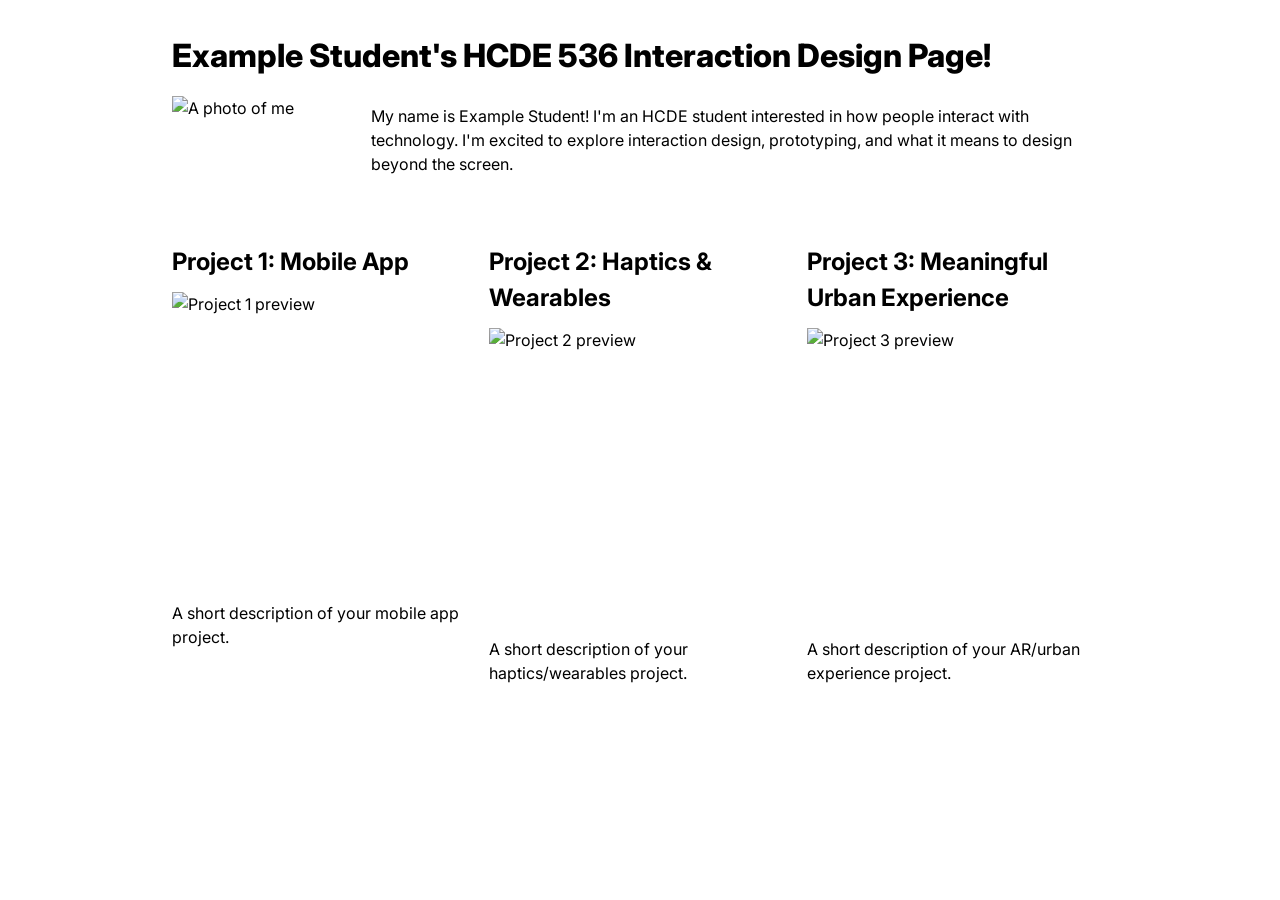
==== docs/index.html @ 654735fb "Initial commit" ====
<!DOCTYPE html>
<html>

<head>
  <meta charset="utf-8" />
  <meta name="viewport" content="width=device-width, maximum-scale=1.0" />

  <title>Example Student's HCDE 536 Interaction Design Page!</title>

  <link href="style.css" rel="stylesheet" />
</head>

<body>
  <h1>Example Student's HCDE 536 Interaction Design Page!</h1>

  <div class="header">
    <img src="placeholder.jpg" alt="A photo of me" />
    <p>
      My name is Example Student! I'm an HCDE student interested in how people
      interact with technology. I'm excited to explore interaction design,
      prototyping, and what it means to design beyond the screen.
    </p>
  </div>

  <div class="grid">
    <div class="assignment">
      <a href="p1.html">
        <h2>Project 1: Mobile App</h2>
        <img src="placeholder.jpg" alt="Project 1 preview" />
      </a>
      <p>A short description of your mobile app project.</p>
    </div>

    <div class="assignment">
      <a href="p2.html">
        <h2>Project 2: Haptics &amp; Wearables</h2>
        <img src="placeholder.jpg" alt="Project 2 preview" />
      </a>
      <p>A short description of your haptics/wearables project.</p>
    </div>

    <div class="assignment">
      <a href="p3.html">
        <h2>Project 3: Meaningful Urban Experience</h2>
        <img src="placeholder.jpg" alt="Project 3 preview" />
      </a>
      <p>A short description of your AR/urban experience project.</p>
    </div>
  </div>
</body>

</html>
---- docs/style.css ----
@import url("https://fonts.googleapis.com/css2?family=Inter:wght@100;200;300;400;500;600;700;800;900&display=swap");

*,
*::before,
*::after {
  box-sizing: border-box;
}

* {
  margin: 0;
}

img,
picture,
video,
canvas,
svg {
  display: block;
  max-width: 100%;
}

body {
  font-family: "Inter", sans-serif;
  line-height: 1.5;
  -webkit-font-smoothing: antialiased;
  max-width: 1000px;
  padding: 2em;
  margin: auto;
}

h1 {
  font-weight: 800;
}

h2 {
  font-weight: 700;
  margin-top: 1.5em;
  margin-bottom: 0.5em;
}

p {
  margin-top: 0.5em;
}

a {
  color: #000;
}

a:hover {
  color: #f06;
}

.header {
  display: flex;
  gap: 1em;
  margin-top: 1em;
}

.header img {
  width: 40%;
  object-fit: cover;
}

.grid {
  display: grid;
  grid-template-columns: repeat(auto-fit, minmax(250px, 1fr));
  gap: 1em;
  margin-top: 2em;
}

.assignment a {
  color: #000;
  text-decoration: none;
}

.assignment a:hover {
  color: #f06;
}

.assignment img {
  aspect-ratio: 1;
  object-fit: cover;
}

.assignment p {
  margin-top: 0.5em;
}
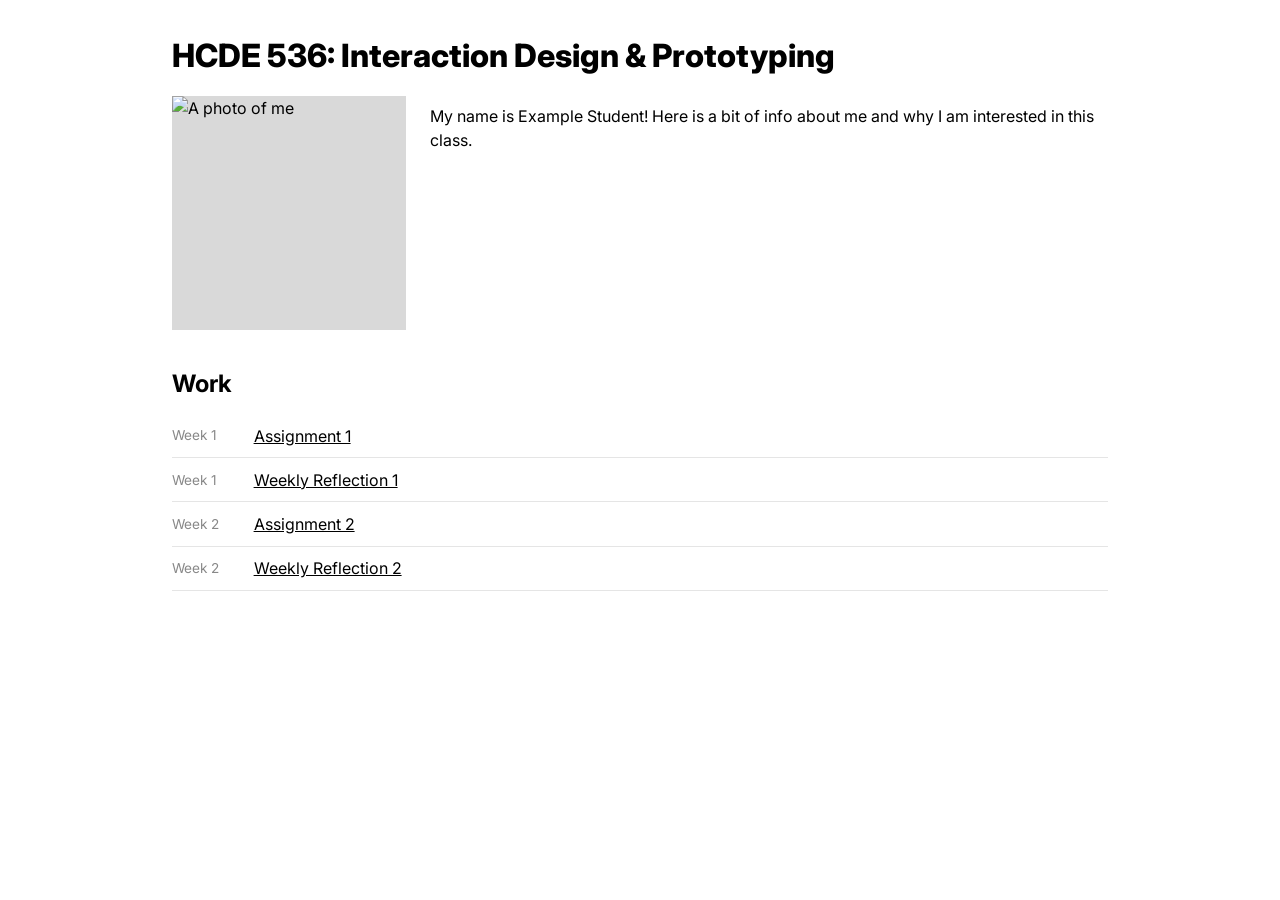
==== commit ddec6d56: "here you go" ====
--- a/docs/index.html
+++ b/docs/index.html
@@ -5,48 +5,46 @@
   <meta charset="utf-8" />
   <meta name="viewport" content="width=device-width, maximum-scale=1.0" />
 
-  <title>Example Student's HCDE 536 Interaction Design Page!</title>
+  <title>HCDE 536: Interaction Design & Prototyping</title>
 
   <link href="style.css" rel="stylesheet" />
 </head>
 
 <body>
-  <h1>Example Student's HCDE 536 Interaction Design Page!</h1>
+  <h1>HCDE 536: Interaction Design & Prototyping</h1>
 
   <div class="header">
     <img src="placeholder.jpg" alt="A photo of me" />
     <p>
-      My name is Example Student! I'm an HCDE student interested in how people
-      interact with technology. I'm excited to explore interaction design,
-      prototyping, and what it means to design beyond the screen.
+      My name is Example Student! Here is a bit of info about me and why I am interested in this class.
     </p>
   </div>
 
-  <div class="grid">
-    <div class="assignment">
-      <a href="p1.html">
-        <h2>Project 1: Mobile App</h2>
-        <img src="placeholder.jpg" alt="Project 1 preview" />
-      </a>
-      <p>A short description of your mobile app project.</p>
-    </div>
+  <nav class="work-index">
+    <h2>Work</h2>
 
-    <div class="assignment">
-      <a href="p2.html">
-        <h2>Project 2: Haptics &amp; Wearables</h2>
-        <img src="placeholder.jpg" alt="Project 2 preview" />
-      </a>
-      <p>A short description of your haptics/wearables project.</p>
-    </div>
+    <table>
+      <tbody>
+        <tr>
+          <td class="label">Week 1</td>
+          <td><a href="a1.html">Assignment 1</a></td>
+        </tr>
+        <tr>
+          <td class="label">Week 1</td>
+          <td><a href="wr1.html">Weekly Reflection 1</a></td>
+        </tr>
+        <tr>
+          <td class="label">Week 2</td>
+          <td><a href="a2.html">Assignment 2</a></td>
+        </tr>
+        <tr>
+          <td class="label">Week 2</td>
+          <td><a href="wr2.html">Weekly Reflection 2</a></td>
+        </tr>
+      </tbody>
+    </table>
+  </nav>
 
-    <div class="assignment">
-      <a href="p3.html">
-        <h2>Project 3: Meaningful Urban Experience</h2>
-        <img src="placeholder.jpg" alt="Project 3 preview" />
-      </a>
-      <p>A short description of your AR/urban experience project.</p>
-    </div>
-  </div>
 </body>
 
-</html>
+</html>
--- a/docs/style.css
+++ b/docs/style.css
@@ -52,36 +52,107 @@
 
 .header {
   display: flex;
-  gap: 1em;
+  gap: 1.5em;
   margin-top: 1em;
+  align-items: flex-start;
 }
 
 .header img {
-  width: 40%;
+  width: 25%;
+  flex-shrink: 0;
+  aspect-ratio: 1;
   object-fit: cover;
+  background-color: #d9d9d9;
 }
 
-.grid {
+.header p {
+  flex: 1;
+}
+
+.work-index {
+  margin-top: 2em;
+}
+
+.work-index table {
+  width: 100%;
+  border-collapse: collapse;
+  margin-top: 0.75em;
+}
+
+.work-index tr {
+  border-bottom: 1px solid #e5e5e5;
+}
+
+.work-index td {
+  padding: 0.6em 0;
+}
+
+.work-index td.label {
+  color: #888;
+  font-size: 0.85em;
+  width: 6em;
+}
+
+/* ── Assignment page building blocks ── */
+
+.intro {
+  margin-top: 1.25em;
+  font-size: 1.1em;
+  max-width: 680px;
+}
+
+figure {
+  margin: 0;
+}
+
+figcaption {
+  margin-top: 0.35em;
+  font-size: 0.8em;
+  color: #888;
+}
+
+.hero {
+  margin-top: 1.5em;
+}
+
+.hero img {
+  width: 100%;
+  min-height: 320px;
+  max-height: 480px;
+  object-fit: cover;
+  background-color: #d9d9d9;
+}
+
+.text-block {
+  margin-top: 2em;
+  max-width: 680px;
+}
+
+.doc-grid {
   display: grid;
-  grid-template-columns: repeat(auto-fit, minmax(250px, 1fr));
+  grid-template-columns: repeat(auto-fill, minmax(280px, 1fr));
   gap: 1em;
   margin-top: 2em;
 }
 
-.assignment a {
-  color: #000;
-  text-decoration: none;
+.doc-grid img {
+  width: 100%;
+  aspect-ratio: 4 / 3;
+  object-fit: cover;
+  background-color: #d9d9d9;
 }
 
-.assignment a:hover {
-  color: #f06;
+.insights {
+  list-style: none;
+  padding: 0;
+  display: flex;
+  flex-direction: column;
+  gap: 0.75em;
+  margin-top: 0.5em;
 }
 
-.assignment img {
-  aspect-ratio: 1;
-  object-fit: cover;
+.ai-note {
+  margin-top: 3em;
+  padding-top: 1.5em;
+  border-top: 1px solid #e5e5e5;
 }
-
-.assignment p {
-  margin-top: 0.5em;
-}
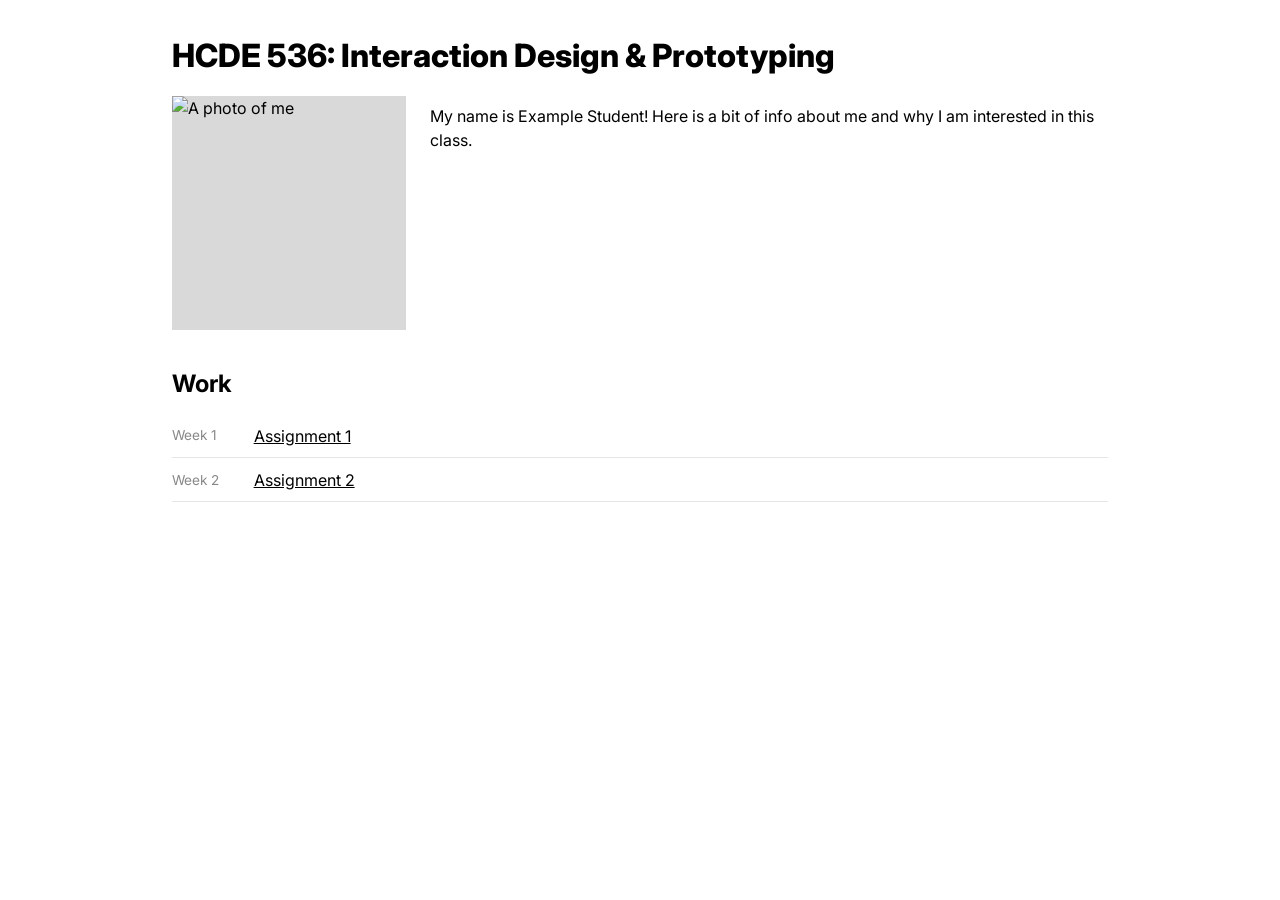
==== commit 3270db94: "minor edits" ====
--- a/docs/index.html
+++ b/docs/index.html
@@ -30,16 +30,8 @@
           <td><a href="a1.html">Assignment 1</a></td>
         </tr>
         <tr>
-          <td class="label">Week 1</td>
-          <td><a href="wr1.html">Weekly Reflection 1</a></td>
-        </tr>
-        <tr>
           <td class="label">Week 2</td>
           <td><a href="a2.html">Assignment 2</a></td>
-        </tr>
-        <tr>
-          <td class="label">Week 2</td>
-          <td><a href="wr2.html">Weekly Reflection 2</a></td>
         </tr>
       </tbody>
     </table>
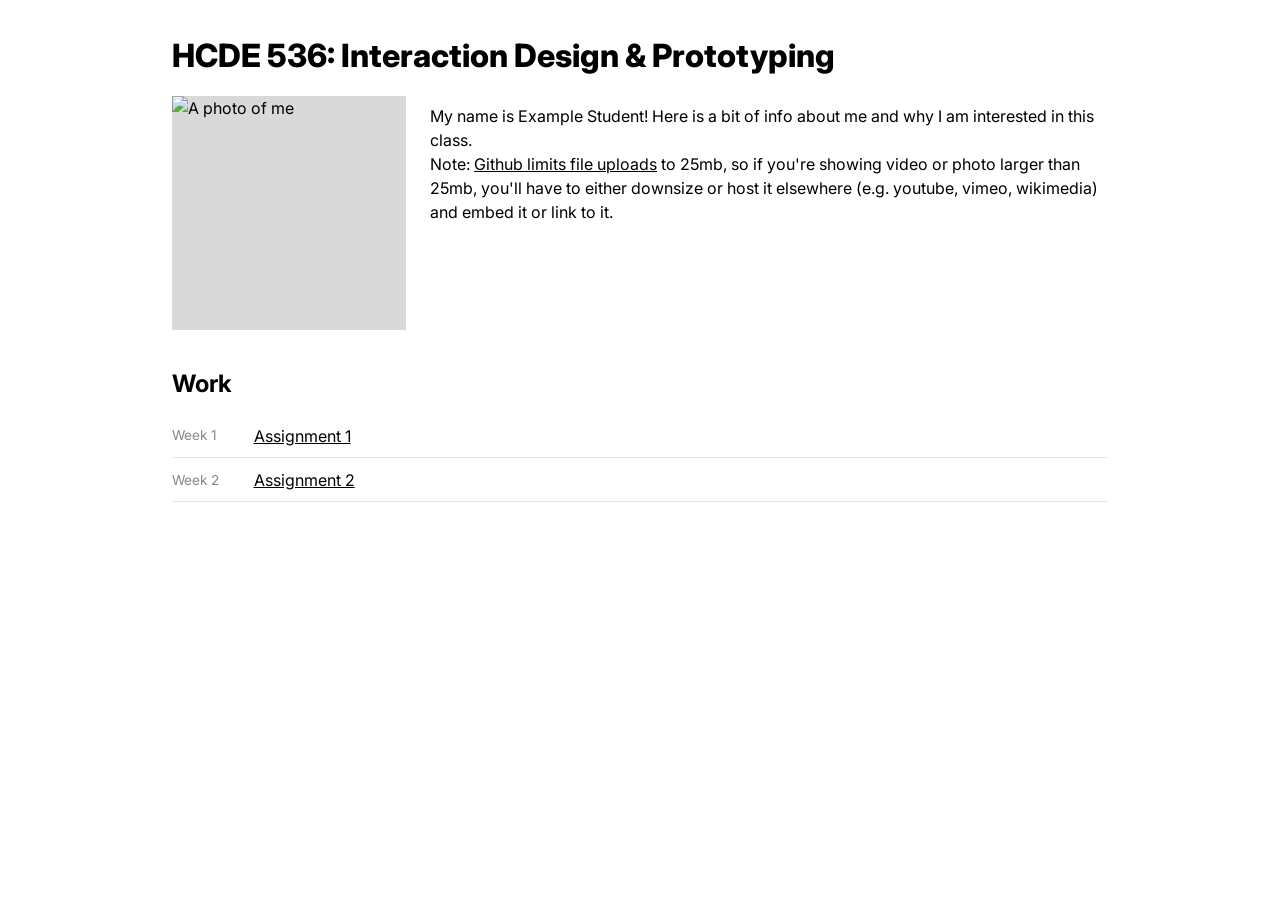
==== commit 181926c2: "File size limit note" ====
--- a/docs/index.html
+++ b/docs/index.html
@@ -17,6 +17,10 @@
     <img src="placeholder.jpg" alt="A photo of me" />
     <p>
       My name is Example Student! Here is a bit of info about me and why I am interested in this class.
+      <br />Note: <a
+        href="https://docs.github.com/en/repositories/working-with-files/managing-large-files/about-large-files-on-github">Github
+        limits file uploads</a> to 25mb, so if you're showing video or photo larger than 25mb, you'll have to either
+      downsize or host it elsewhere (e.g. youtube, vimeo, wikimedia) and embed it or link to it.
     </p>
   </div>
 
